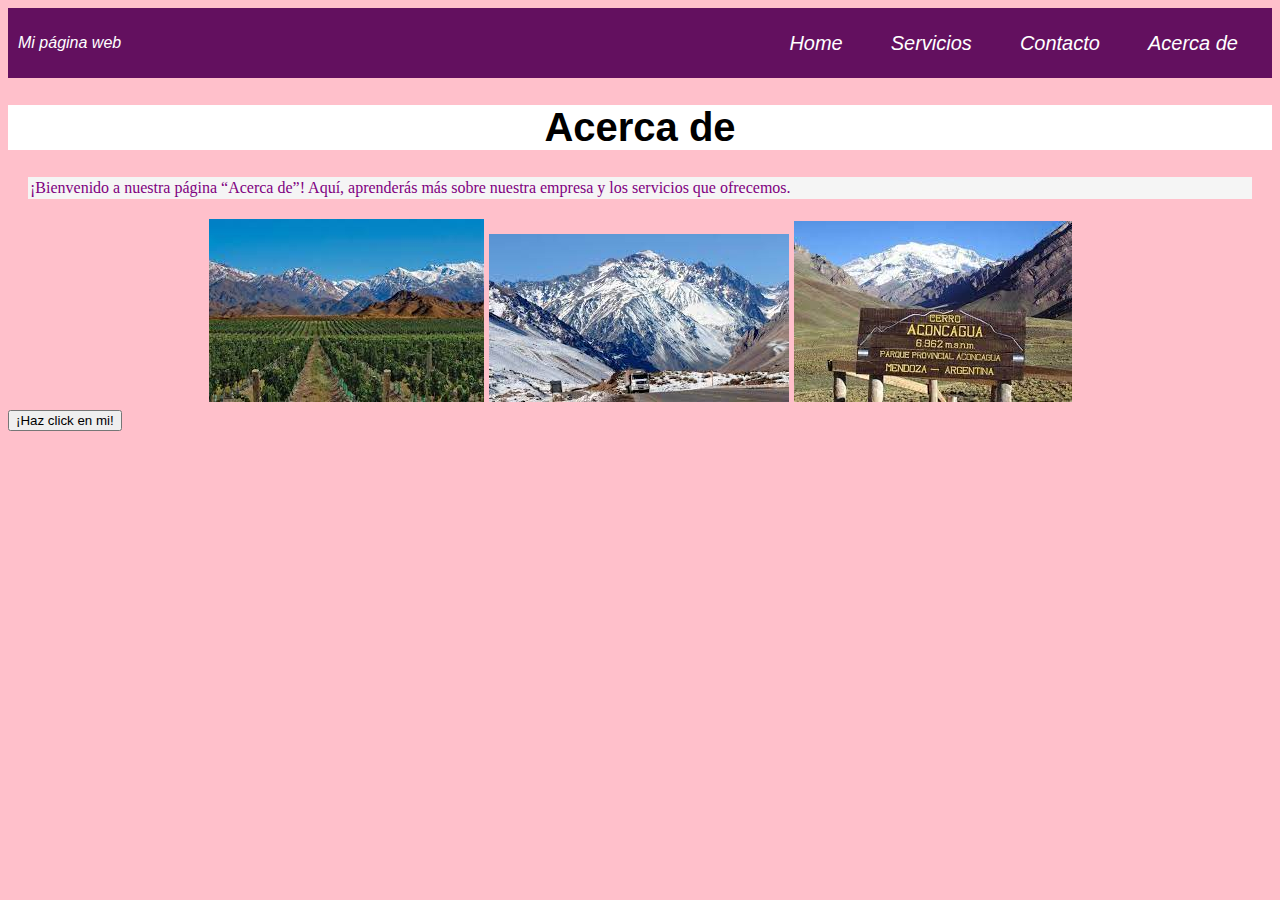
==== about.html @ df22d97d "Initial commit" ====
<!DOCTYPE html>
<html>

<head>
    <meta charset="UTF-8" />
    <meta name="viewport" content="width=device-width, initial-scale=1.0">
    <title>Mi Primer Website</title>
    <link rel="stylesheet" type="text/css" href="style.css" />
</head>

<body>
    <div class="container-nav">
        <nav class="navbar" role="navigation">
            <a href="#" class="brand">Mi página web</a>
            <ul class="nav-links">
                <li><a href="index.html"> Home </a></li>
                <li><a href="services.html"> Servicios </a></li>
                <li><a href="contact.html">Contacto </a></li>
                <li> <a href="about.html">Acerca de </a> </li>
            </ul>
        </nav>
        <button class="button-menu-toggle">Menu</button>
    </div>
    <div class="container">
        <h1>Acerca de</h1>
        <p>¡Bienvenido a nuestra página “Acerca de”! Aquí, aprenderás más sobre nuestra empresa y los servicios que
            ofrecemos.</p>
        <div class="imagen">
            <img src="imagen1.jpg" alt="Bodegas en Mendoza" />
            <img src="imagen2.jpg" alt="Alta Montaña" />
            <img src="imagen3.jpg" alt="Aconcagua" />
        </div>

        <!-- <div class="column">
            <h2>¿Por qué elegí este curso?</h2>
            <p>A lo largo de este curso, estaré aprendido HTML, CSS y JavaScript. Estos lenguajes me ayudarán a
                crear una base sólida en el desarrollo web front-end.</p>
            <p>Muchas gracias!</p>
        </div> -->
    </div>
    <div>

        <button onclick="showAlert ()"> ¡Haz click en mi! </button>
        <script src="script.js"></script>


</body>

</html>
---- style.css ----
body {
    background-color: pink;
    color: black;
    font-family: Georgia, 'Times New Roman', Times, serif;
    font-size: 20px;
    text-align: justify;}
h1 { 
    background-color: white;
    font-family: 'Franklin Gothic Medium', 'Arial Narrow', Arial, sans-serif;
    font-size: 40px;
    text-align: center;
    font-weight: bolder;
}
p{ background-color: whitesmoke;
    color: purple;
font-size: 16px;
text-align: justify;
margin: 20px;
padding: 2px;}

/*CLASE 7*/
.container-nav {
    display: flex;
    padding: 10px;
    height: 50px;
    background-color: #63105f;
  }
  
  
  .navbar {
    display: flex;
    justify-content: space-between;
    width: 500%;
  }
    
  
  .brand {
    display: flex;
    align-items: center;
    font-family: 'Gill Sans', 'Gill Sans MT', Calibri, 'Trebuchet MS', sans-serif;
    font-size: medium;
    font-style: oblique;
  }

  nav a:hover {
    color: #dd86ca;
  }
   
  li>a {
    padding: 8px 24px;
    font-family: 'Lucida Sans', 'Lucida Sans Regular', 'Lucida Grande', 'Lucida Sans Unicode', Geneva, Verdana, sans-serif;
    font-style: italic;
  }
  
  
  li {
    list-style-type: none;
  }
  
  
  a {
    color: white;
    text-decoration:none;
  }
  
  
  .nav-links {
    display: flex;
    align-items: center;
  }
  
  
  .button-menu-toggle {
    display: none;
  }

  @media (max-width: 768px) {
    .column {
      flex: 100%;
    }
  
  
    .nav-links {
      display: none;
    }
  
  
    .button-menu-toggle {
      display: block;
      background-color: white;
      border:none;
      border-radius: 50px;
      padding: 0 24px;
      font-family: monospace;
      font-weight: bold;
      font-size: 20px;
    }
   
.nav-links.nav-links-responsive {
      position: absolute;
      display: block;
      background-color: rgba(20,20,20,0.95);
      width: 100%;
      height: 100%;
      top: 70px;
      left: 0;
      flex-direction: column;
      padding-top: 200px;
      align-items: center;
      gap:70px;
      font-size: 40px;
       }
  }
.imagen {
  text-align: center;
-ms-flex-item-align: center;
}
.footer {
  text-align: center;
}
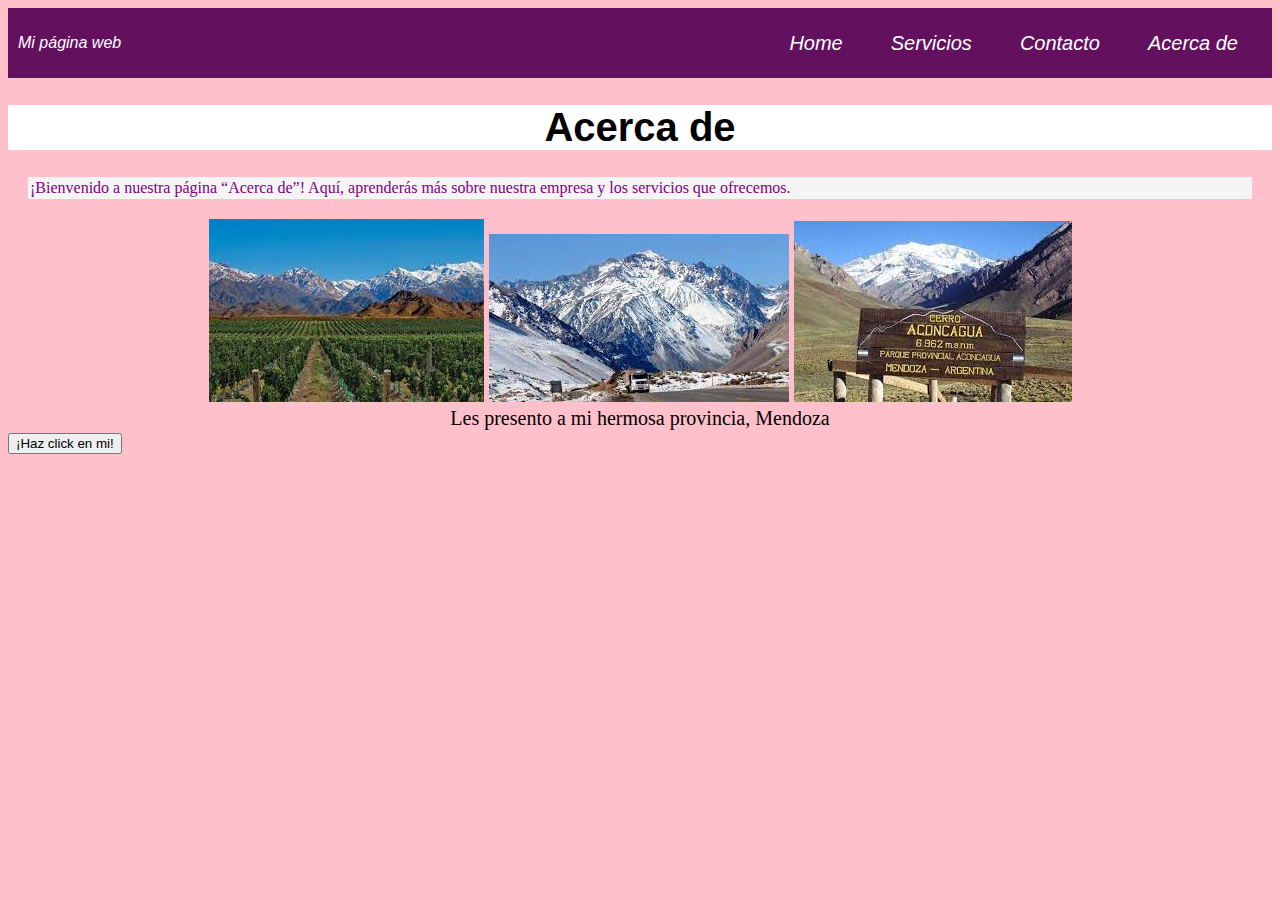
==== commit 2d069c9e: "mi primera confirmación de actualización" ====
--- a/about.html
+++ b/about.html
@@ -30,6 +30,7 @@
             <img src="imagen2.jpg" alt="Alta Montaña" />
             <img src="imagen3.jpg" alt="Aconcagua" />
         </div>
+    <div class = "greeting"> Les presento a mi hermosa provincia, Mendoza </div> 
 
         <!-- <div class="column">
             <h2>¿Por qué elegí este curso?</h2>
--- a/style.css
+++ b/style.css
@@ -117,4 +117,7 @@
 }
 .footer {
   text-align: center;
-}+}
+
+/* clase 9*/ 
+.greeting { text-align: center;}